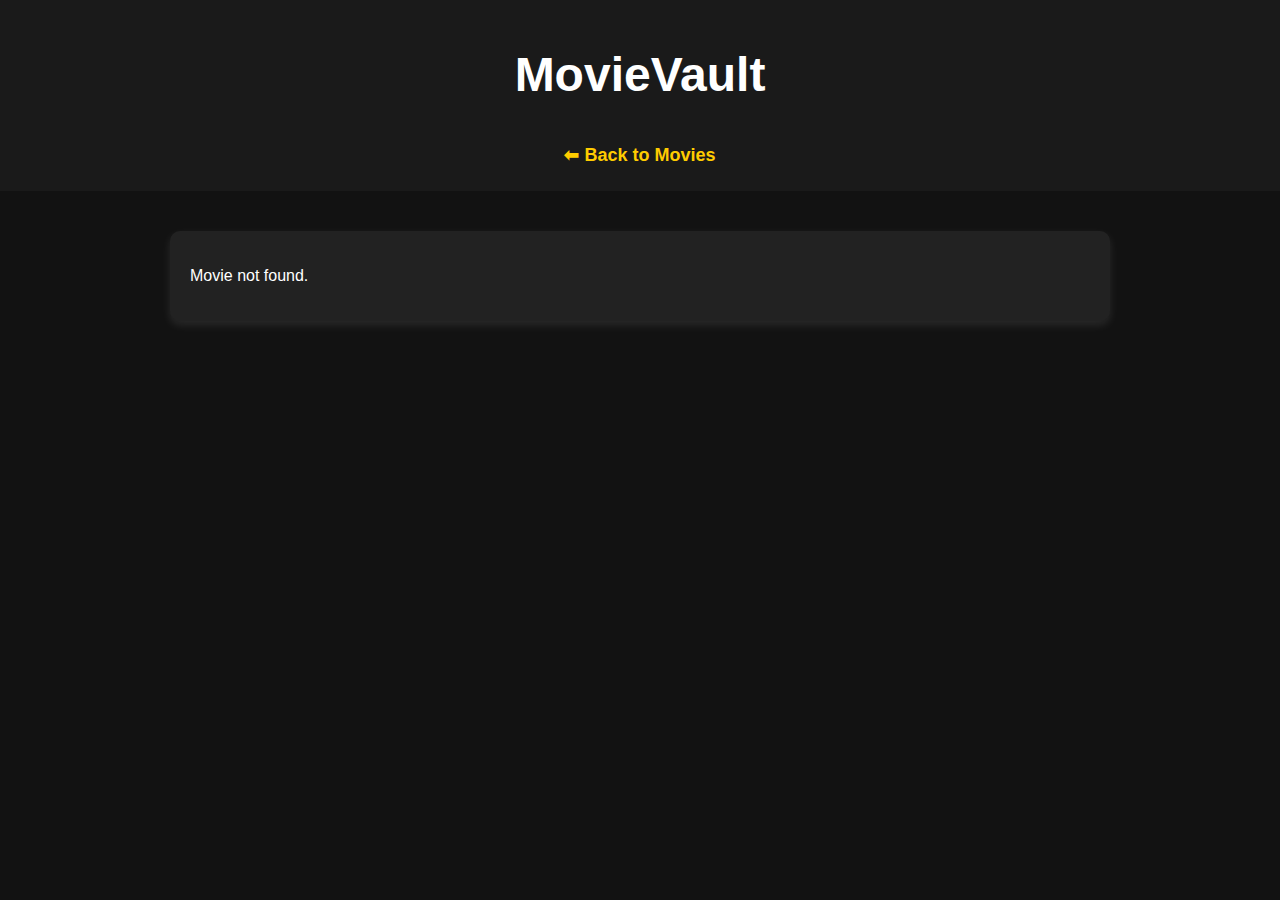
==== details.html @ 9bc7556f "Add files via upload" ====
<!DOCTYPE html>
<html lang="en">
<head>
    <meta charset="UTF-8">
    <meta name="viewport" content="width=device-width, initial-scale=1.0">
    <title>Movie Details</title>
    <link rel="stylesheet" href="styles.css">
</head>
<body>

    <header>
        <h1>MovieVault</h1>
        <a href="index.html" class="back-btn">⬅ Back to Movies</a>
    </header>

    <div id="movie-details">
        <div class="poster-container">
            <img id="movie-poster" src="" alt="Movie Poster">
        </div>
        <div class="info-container">
            <h2 id="movie-title"></h2>
            <p id="movie-rating">⭐</p>
            <p id="movie-genre"><strong>Genre:</strong> </p>
            <p id="movie-year"><strong>Year:</strong> </p>
            <p id="movie-description"></p>
        </div>
    </div>

    <script>
        // Example movie data (replace with database fetch)
        const movies = {
            1: { 
                title: "INCEPTION", 
                poster: "img/1.jpg", 
                rating: "8.8", 
                genre: "Thriller, Adventure ", 
                year: "2010",
                description: "A thief who steals corporate secrets through the use of dream-sharing technology is given the inverse task of planting an idea into the mind of a C.E.O., but his tragic past may doom the project and his team to disaster."
            },
            2: { 
                title: "THE DARK KNIGHT",
                poster: "img/2.jpg",
                rating: "9.0",
                genre: "Action, Crime, Drama",
                year: "2008",
                description: "When a menace known as the Joker wreaks havoc and chaos on the people of Gotham, Batman, James Gordon and Harvey Dent must work together to put an end to the madness."
            },
            3: { 
                title: "INTERSTELLAR",
                poster: "img/3.jpg", 
                rating: "6.8",  
                genre: "Adventure, Sci-Fi",
                year: "2014", 
                description: "When Earth becomes uninhabitable in the future, a farmer and ex-NASA pilot, Joseph Cooper, is tasked to pilot a spacecraft, along with a team of researchers, to find a new planet for humans."
            },
            4: { 
                title: "PANDIPPADA", 
                poster: "img/4.jpg", 
                rating: "6.8", 
                genre: "Mystery, Drama", 
                year: "2005",
                description: "A financially backward man, who tries out different business plans gets involved in the land conflict between two powerful landlords."
            },
            5: { 
                title: "LUCIFER", 
                poster: "img/5.jpg", 
                rating: "7.5", 
                genre: "Action, Political Drama, Thriller", 
                year: "2019",
                description: "A political Godfather dies and a lot of thieves dressed up as politicians took over the rule. Question arises regarding the successor of the God, unfolding few names, along with the God's most beloved angel, Lucifer."
            },
            6: { 
                title: "PONMAN", 
                poster: "img/6.jpg",
                rating: "7.4", 
                genre: "Comedy, Drama", 
                year: "2025",
                description: "Gold dealer Ajesh lends precious sovereigns for a village wedding, but finds himself in danger when the bride's criminal husband schemes to keep the gold and silence him forever."
            },
            7: { 
                title: "TRAIN TO BUSAN", 
                poster: "img/7.jpg", 
                rating: "7.6", 
                genre: "Tragedy, Drama, Action, Thriller", 
                year: "2016",
                description: "While a zombie virus breaks out in South Korea, passengers struggle to survive on the train from Seoul to Busan."
            },
            8: { 
                title: "BREAKING BAD", 
                poster: "img/8.jpg", 
                rating: "9.5", 
                genre: "Drug rime, Drama, Thriller", 
                year: "2008-2013",
                description: "A chemistry teacher diagnosed with inoperable lung cancer turns to manufacturing and selling methamphetamine with a former student to secure his family's future."
            },
            9: { 
                title: "CHERNOBYL", 
                poster: "img/9.jpg",
                rating: "9.3", 
                genre: "Disaster, Docudrama", 
                year: "2019",
                description: "In April 1986, the city of Chernobyl in the Soviet Union suffers one of the worst nuclear disasters in the history of mankind. Consequently, many heroes put their lives on the line in the following days, weeks and months."
            },
            10: { 
                title: "GAME OF THRONES", 
                poster: "img/10.jpg",
                rating: "9.2", 
                genre: "Action, Dark Fantasy ,Tragedy", 
                year: "2011-2019",
                description: "Nine noble families fight for control over the lands of Westeros, while an ancient enemy returns after being dormant for millennia."
            },
            11: { 
                title: "ALL OF US ARE DEAD", 
                poster: "img/11.jpg",
                rating: "7.6", 
                genre: "Zombie Horror, Korean Drama", 
                year: "2022",
                description: "A high school becomes ground zero for a zombie virus outbreak. Trapped students must fight their way out or turn into one of the rabid infected."
            },
            12: { 
                title: "ALICE IN BORDERLAND", 
                poster: "img/12.jpg", 
                rating: "7.7", 
                genre: "Cyber Thriller, Psychological Drama", 
                year: "2020",
                description: "Arisu - a listless, jobless and video-game-obsessed young man - suddenly finds himself in a strange, emptied-out version of Tokyo in which he and his friends must compete in dangerous games in order to survive."
            },
            13: { 
                title: "THE WALKING DEAD", 
                poster: "img/13.jpg", 
                rating: "8.1", 
                genre: "Zombie Horror, Drama, Thriller", 
                year: "2010-2022",
                description: "Sheriff Deputy Rick Grimes wakes up from a coma to learn the world is in ruins and must lead a group of survivors to stay alive."
            },
            14: { 
                title: "FARZI", 
                poster: "img/14.jpg", 
                rating: "8.3", 
                genre: "Crime, Thriller, Drama", 
                year: "2023",
                description: "An artist who gets pulled into the murky high stakes of a con job and a fiery task force officer on the mission to rid the country of his menaces in a fast-paced, edgy one-of-a-kind thriller."
            },
            15: { 
                title: "SOLO LEVELING", 
                poster: "img/15.jpg", 
                rating: "8.7", 
                genre: "Action, Anime, Dark Fantasy", 
                year: "2024",
                description: "Follows the adventures of Sung Jinwoo in a world that is constantly threatened by monsters and evil forces. In his battles Sung transforms himself from the weakest hunter of all mankind to one of the strongest hunters in existence."
            },
            16: { 
                title: "ATTACK ON TITAN", 
                poster: "img/16.jpg", 
                rating: "9.1", 
                genre: "Action, Adult Animation, Monster Horror", 
                year: "2013-2023",
                description: "After his hometown is destroyed, young Eren Jaeger vows to cleanse the earth of the giant humanoid Titans that have brought humanity to the brink of extinction."
            },
            17: { 
                title: "DEMON SLAYER", 
                poster: "img/17.jpg", 
                rating: "8.6", 
                genre: "Anime, Action, Adventure", 
                year: "2019",
                description: "A family is attacked by demons and only two members survive - Tanjiro and his sister Nezuko, who is turning into a demon slowly. Tanjiro sets out to become a demon slayer to avenge his family and cure his sister."
            },
            18: { 
                title: "TOKYO REVENGERS", 
                poster: "img/18.jpg",
                rating: "7.8", 
                genre: "Action, Drama", 
                year: "2021",
                description: "Hanagaki Takemichi lives an unsatisfying life right up until his death. Waking up 12 years in the past, he reckons with the eventual fate of his friends and tries to prevent an unfortunate future."
            },
            19: { 
                title: "ONE PIECE", 
                poster: "img/19.jpg",
                rating: "9.0", 
                genre: "Action, Adventure, Fantasy", 
                year: "1999",
                description: "Monkey D. Luffy sets off on an adventure with his pirate crew in hopes of finding the greatest treasure ever, known as the One Piece."
            },
            20: { 
                title: "NARUTO", 
                poster: "img/20.jpg",
                rating: "8.4", 
                genre: "Action, Martial Arts, Teen Comedy", 
                year: "2002",
                description: "Naruto Uzumaki, a mischievous adolescent ninja, struggles as he searches for recognition and dreams of becoming the Hokage, the village's leader and strongest ninja."
            },
            21: { 
                title: "DEATH NOTE", 
                poster: "img/21.jpg",
                rating: "8.9", 
                genre: "Adult Animation, Cop Drama, Mystery", 
                year: "2006-2007",
                description: "An intelligent high school student goes on a secret crusade to eliminate criminals from the world after discovering a notebook capable of killing anyone whose name is written into it."
            },
            22: { 
                title: "DARK", 
                poster: "img/23.jpg",
                rating: "8.7", 
                genre: "Psychological Thriller, Sci-Fi, Psychological Drama", 
                year: "2017-2020",
                description: "A family saga with a supernatural twist, set in a German town where the disappearance of two young children exposes the relationships among four families."
            },
        };

        // Get movie ID from URL
        const params = new URLSearchParams(window.location.search);
        const movieId = params.get("id");

        if (movies[movieId]) {
            document.getElementById("movie-title").innerText = movies[movieId].title;
            document.getElementById("movie-poster").src = movies[movieId].poster;
            document.getElementById("movie-rating").innerText = `⭐ ${movies[movieId].rating}`;
            document.getElementById("movie-genre").innerHTML += movies[movieId].genre;
            document.getElementById("movie-year").innerHTML += movies[movieId].year;
            document.getElementById("movie-description").innerText = movies[movieId].description;
        } else {
            document.getElementById("movie-details").innerHTML = "<p>Movie not found.</p>";
        }
    </script>

</body>
</html>
---- styles.css ----
body {
    background-color: #121212;
    color: white;
    font-family: Arial, sans-serif;
    margin: 0;
    padding: 0;
}


header {
    background-color: #1a1a1a;
    padding: 15px;
    text-align: center;
    font-size: 24px;
    font-weight: bold;
}


#movie-details {
    display: flex;
    max-width: 900px;
    margin: 40px auto;
    background-color: #222;
    border-radius: 10px;
    padding: 20px;
    box-shadow: 0 4px 10px rgba(255, 255, 255, 0.1);
}

.poster-container img {
    width: 300px;
    height: 450px;
    border-radius: 10px;
}

.info-container {
    margin-left: 20px;
    flex-grow: 1;
}

.info-container h2 {
    font-size: 28px;
    margin-bottom: 10px;
}

.info-container p {
    font-size: 18px;
    margin: 5px 0;
}

#movie-rating {
    color: #ffcc00;
    font-size: 22px;
    font-weight: bold;
}

.back-btn {
    display: inline-block;
    margin: 10px;
    color: #ffcc00;
    text-decoration: none;
    font-size: 18px;
}

.back-btn:hover {
    text-decoration: underline;
}
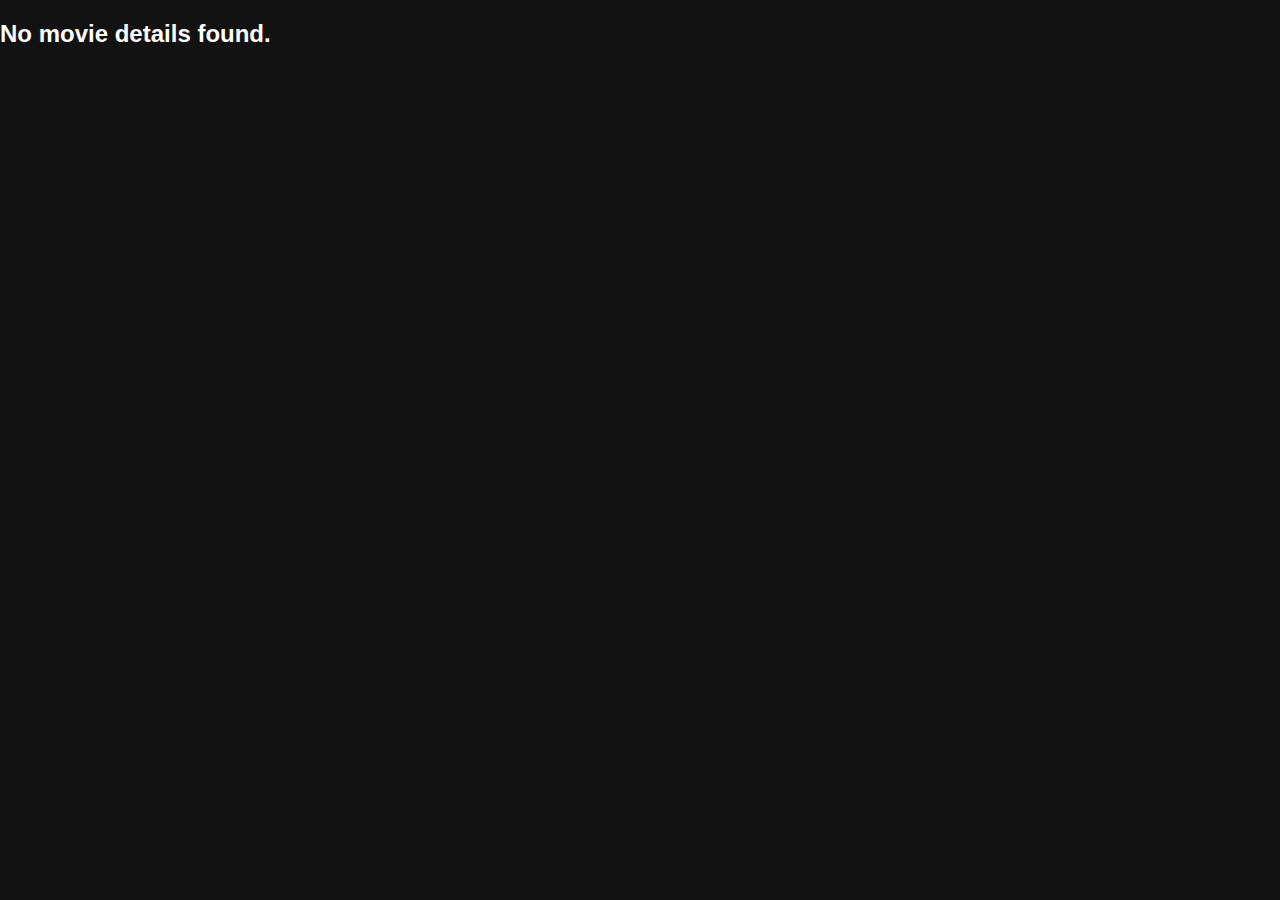
==== commit 6a458ded: "Update details.html" ====
--- a/details.html
+++ b/details.html
@@ -8,219 +8,44 @@
 </head>
 <body>
 
-    <header>
-        <h1>MovieVault</h1>
-        <a href="index.html" class="back-btn">⬅ Back to Movies</a>
-    </header>
-
-    <div id="movie-details">
-        <div class="poster-container">
-            <img id="movie-poster" src="" alt="Movie Poster">
-        </div>
-        <div class="info-container">
-            <h2 id="movie-title"></h2>
-            <p id="movie-rating">⭐</p>
-            <p id="movie-genre"><strong>Genre:</strong> </p>
-            <p id="movie-year"><strong>Year:</strong> </p>
-            <p id="movie-description"></p>
-        </div>
+    <div class="movie-details">
+        <img id="details-movie-img" src="" alt="Movie Poster">
+        <h1 id="details-movie-title"></h1>
+        <p id="details-movie-year"></p>
+        <p id="details-movie-rating"></p>
+        <p id="details-movie-desc"></p>
+        <a href="index.html" class="back-button">Back to Home</a>
     </div>
 
     <script>
-        // Example movie data (replace with database fetch)
-        const movies = {
-            1: { 
-                title: "INCEPTION", 
-                poster: "img/1.jpg", 
-                rating: "8.8", 
-                genre: "Thriller, Adventure ", 
-                year: "2010",
-                description: "A thief who steals corporate secrets through the use of dream-sharing technology is given the inverse task of planting an idea into the mind of a C.E.O., but his tragic past may doom the project and his team to disaster."
-            },
-            2: { 
-                title: "THE DARK KNIGHT",
-                poster: "img/2.jpg",
-                rating: "9.0",
-                genre: "Action, Crime, Drama",
-                year: "2008",
-                description: "When a menace known as the Joker wreaks havoc and chaos on the people of Gotham, Batman, James Gordon and Harvey Dent must work together to put an end to the madness."
-            },
-            3: { 
-                title: "INTERSTELLAR",
-                poster: "img/3.jpg", 
-                rating: "6.8",  
-                genre: "Adventure, Sci-Fi",
-                year: "2014", 
-                description: "When Earth becomes uninhabitable in the future, a farmer and ex-NASA pilot, Joseph Cooper, is tasked to pilot a spacecraft, along with a team of researchers, to find a new planet for humans."
-            },
-            4: { 
-                title: "PANDIPPADA", 
-                poster: "img/4.jpg", 
-                rating: "6.8", 
-                genre: "Mystery, Drama", 
-                year: "2005",
-                description: "A financially backward man, who tries out different business plans gets involved in the land conflict between two powerful landlords."
-            },
-            5: { 
-                title: "LUCIFER", 
-                poster: "img/5.jpg", 
-                rating: "7.5", 
-                genre: "Action, Political Drama, Thriller", 
-                year: "2019",
-                description: "A political Godfather dies and a lot of thieves dressed up as politicians took over the rule. Question arises regarding the successor of the God, unfolding few names, along with the God's most beloved angel, Lucifer."
-            },
-            6: { 
-                title: "PONMAN", 
-                poster: "img/6.jpg",
-                rating: "7.4", 
-                genre: "Comedy, Drama", 
-                year: "2025",
-                description: "Gold dealer Ajesh lends precious sovereigns for a village wedding, but finds himself in danger when the bride's criminal husband schemes to keep the gold and silence him forever."
-            },
-            7: { 
-                title: "TRAIN TO BUSAN", 
-                poster: "img/7.jpg", 
-                rating: "7.6", 
-                genre: "Tragedy, Drama, Action, Thriller", 
-                year: "2016",
-                description: "While a zombie virus breaks out in South Korea, passengers struggle to survive on the train from Seoul to Busan."
-            },
-            8: { 
-                title: "BREAKING BAD", 
-                poster: "img/8.jpg", 
-                rating: "9.5", 
-                genre: "Drug rime, Drama, Thriller", 
-                year: "2008-2013",
-                description: "A chemistry teacher diagnosed with inoperable lung cancer turns to manufacturing and selling methamphetamine with a former student to secure his family's future."
-            },
-            9: { 
-                title: "CHERNOBYL", 
-                poster: "img/9.jpg",
-                rating: "9.3", 
-                genre: "Disaster, Docudrama", 
-                year: "2019",
-                description: "In April 1986, the city of Chernobyl in the Soviet Union suffers one of the worst nuclear disasters in the history of mankind. Consequently, many heroes put their lives on the line in the following days, weeks and months."
-            },
-            10: { 
-                title: "GAME OF THRONES", 
-                poster: "img/10.jpg",
-                rating: "9.2", 
-                genre: "Action, Dark Fantasy ,Tragedy", 
-                year: "2011-2019",
-                description: "Nine noble families fight for control over the lands of Westeros, while an ancient enemy returns after being dormant for millennia."
-            },
-            11: { 
-                title: "ALL OF US ARE DEAD", 
-                poster: "img/11.jpg",
-                rating: "7.6", 
-                genre: "Zombie Horror, Korean Drama", 
-                year: "2022",
-                description: "A high school becomes ground zero for a zombie virus outbreak. Trapped students must fight their way out or turn into one of the rabid infected."
-            },
-            12: { 
-                title: "ALICE IN BORDERLAND", 
-                poster: "img/12.jpg", 
-                rating: "7.7", 
-                genre: "Cyber Thriller, Psychological Drama", 
-                year: "2020",
-                description: "Arisu - a listless, jobless and video-game-obsessed young man - suddenly finds himself in a strange, emptied-out version of Tokyo in which he and his friends must compete in dangerous games in order to survive."
-            },
-            13: { 
-                title: "THE WALKING DEAD", 
-                poster: "img/13.jpg", 
-                rating: "8.1", 
-                genre: "Zombie Horror, Drama, Thriller", 
-                year: "2010-2022",
-                description: "Sheriff Deputy Rick Grimes wakes up from a coma to learn the world is in ruins and must lead a group of survivors to stay alive."
-            },
-            14: { 
-                title: "FARZI", 
-                poster: "img/14.jpg", 
-                rating: "8.3", 
-                genre: "Crime, Thriller, Drama", 
-                year: "2023",
-                description: "An artist who gets pulled into the murky high stakes of a con job and a fiery task force officer on the mission to rid the country of his menaces in a fast-paced, edgy one-of-a-kind thriller."
-            },
-            15: { 
-                title: "SOLO LEVELING", 
-                poster: "img/15.jpg", 
-                rating: "8.7", 
-                genre: "Action, Anime, Dark Fantasy", 
-                year: "2024",
-                description: "Follows the adventures of Sung Jinwoo in a world that is constantly threatened by monsters and evil forces. In his battles Sung transforms himself from the weakest hunter of all mankind to one of the strongest hunters in existence."
-            },
-            16: { 
-                title: "ATTACK ON TITAN", 
-                poster: "img/16.jpg", 
-                rating: "9.1", 
-                genre: "Action, Adult Animation, Monster Horror", 
-                year: "2013-2023",
-                description: "After his hometown is destroyed, young Eren Jaeger vows to cleanse the earth of the giant humanoid Titans that have brought humanity to the brink of extinction."
-            },
-            17: { 
-                title: "DEMON SLAYER", 
-                poster: "img/17.jpg", 
-                rating: "8.6", 
-                genre: "Anime, Action, Adventure", 
-                year: "2019",
-                description: "A family is attacked by demons and only two members survive - Tanjiro and his sister Nezuko, who is turning into a demon slowly. Tanjiro sets out to become a demon slayer to avenge his family and cure his sister."
-            },
-            18: { 
-                title: "TOKYO REVENGERS", 
-                poster: "img/18.jpg",
-                rating: "7.8", 
-                genre: "Action, Drama", 
-                year: "2021",
-                description: "Hanagaki Takemichi lives an unsatisfying life right up until his death. Waking up 12 years in the past, he reckons with the eventual fate of his friends and tries to prevent an unfortunate future."
-            },
-            19: { 
-                title: "ONE PIECE", 
-                poster: "img/19.jpg",
-                rating: "9.0", 
-                genre: "Action, Adventure, Fantasy", 
-                year: "1999",
-                description: "Monkey D. Luffy sets off on an adventure with his pirate crew in hopes of finding the greatest treasure ever, known as the One Piece."
-            },
-            20: { 
-                title: "NARUTO", 
-                poster: "img/20.jpg",
-                rating: "8.4", 
-                genre: "Action, Martial Arts, Teen Comedy", 
-                year: "2002",
-                description: "Naruto Uzumaki, a mischievous adolescent ninja, struggles as he searches for recognition and dreams of becoming the Hokage, the village's leader and strongest ninja."
-            },
-            21: { 
-                title: "DEATH NOTE", 
-                poster: "img/21.jpg",
-                rating: "8.9", 
-                genre: "Adult Animation, Cop Drama, Mystery", 
-                year: "2006-2007",
-                description: "An intelligent high school student goes on a secret crusade to eliminate criminals from the world after discovering a notebook capable of killing anyone whose name is written into it."
-            },
-            22: { 
-                title: "DARK", 
-                poster: "img/23.jpg",
-                rating: "8.7", 
-                genre: "Psychological Thriller, Sci-Fi, Psychological Drama", 
-                year: "2017-2020",
-                description: "A family saga with a supernatural twist, set in a German town where the disappearance of two young children exposes the relationships among four families."
-            },
-        };
+        document.addEventListener("DOMContentLoaded", () => {
+            const presetMovies = {
+                1: { name: "Inception", poster: "inception.jpg", year: "2010", rating: "8.8", description: "A skilled thief is given a chance at redemption if he can successfully plant an idea into someone's subconscious." },
+                2: { name: "The Matrix", poster: "matrix.jpg", year: "1999", rating: "8.7", description: "A hacker learns about the true nature of reality and his role in the war against its controllers." }
+            };
 
-        // Get movie ID from URL
-        const params = new URLSearchParams(window.location.search);
-        const movieId = params.get("id");
+            // Get the movie number from URL
+            const urlParams = new URLSearchParams(window.location.search);
+            const movieNumber = urlParams.get("movie");
 
-        if (movies[movieId]) {
-            document.getElementById("movie-title").innerText = movies[movieId].title;
-            document.getElementById("movie-poster").src = movies[movieId].poster;
-            document.getElementById("movie-rating").innerText = `⭐ ${movies[movieId].rating}`;
-            document.getElementById("movie-genre").innerHTML += movies[movieId].genre;
-            document.getElementById("movie-year").innerHTML += movies[movieId].year;
-            document.getElementById("movie-description").innerText = movies[movieId].description;
-        } else {
-            document.getElementById("movie-details").innerHTML = "<p>Movie not found.</p>";
-        }
+            let movieDetails;
+
+            if (movieNumber && presetMovies[movieNumber]) {
+                movieDetails = presetMovies[movieNumber]; // Use preset movie data
+            } else {
+                movieDetails = JSON.parse(localStorage.getItem('selectedMovie')); // Use local storage for random/search movies
+            }
+
+            if (movieDetails) {
+                document.getElementById('details-movie-img').src = `img/${movieDetails.poster}`;
+                document.getElementById('details-movie-title').textContent = movieDetails.name;
+                document.getElementById('details-movie-year').textContent = `Year: ${movieDetails.year || 'N/A'}`;
+                document.getElementById('details-movie-rating').textContent = `Rating: ${movieDetails.rating}`;
+                document.getElementById('details-movie-desc').textContent = movieDetails.description;
+            } else {
+                document.body.innerHTML = "<h2 class='error-message'>No movie details found.</h2>";
+            }
+        });
     </script>
 
 </body>
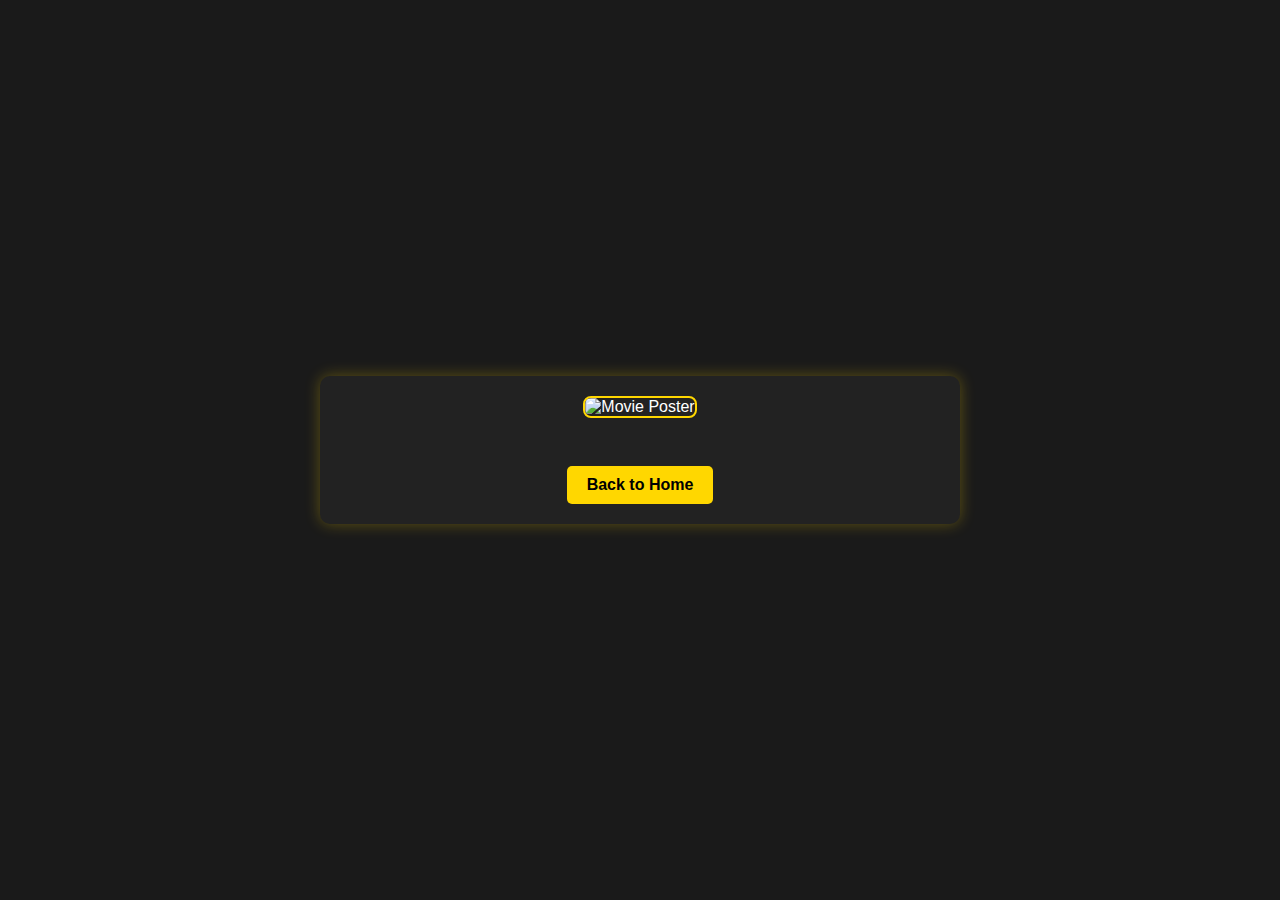
==== commit 8c8bd128: "Update details.html" ====
--- a/details.html
+++ b/details.html
@@ -20,8 +20,129 @@
     <script>
         document.addEventListener("DOMContentLoaded", () => {
             const presetMovies = {
-                1: { name: "Inception", poster: "inception.jpg", year: "2010", rating: "8.8", description: "A skilled thief is given a chance at redemption if he can successfully plant an idea into someone's subconscious." },
-                2: { name: "The Matrix", poster: "matrix.jpg", year: "1999", rating: "8.7", description: "A hacker learns about the true nature of reality and his role in the war against its controllers." }
+                8: { 
+                title: "BREAKING BAD", 
+                poster: "img/8.jpg", 
+                rating: "9.5", 
+                genre: "Drug rime, Drama, Thriller", 
+                year: "2008-2013",
+                description: "A chemistry teacher diagnosed with inoperable lung cancer turns to manufacturing and selling methamphetamine with a former student to secure his family's future."
+            },
+            9: { 
+                title: "CHERNOBYL", 
+                poster: "img/9.jpg",
+                rating: "9.3", 
+                genre: "Disaster, Docudrama", 
+                year: "2019",
+                description: "In April 1986, the city of Chernobyl in the Soviet Union suffers one of the worst nuclear disasters in the history of mankind. Consequently, many heroes put their lives on the line in the following days, weeks and months."
+            },
+            10: { 
+                title: "GAME OF THRONES", 
+                poster: "img/10.jpg",
+                rating: "9.2", 
+                genre: "Action, Dark Fantasy ,Tragedy", 
+                year: "2011-2019",
+                description: "Nine noble families fight for control over the lands of Westeros, while an ancient enemy returns after being dormant for millennia."
+            },
+            11: { 
+                title: "ALL OF US ARE DEAD", 
+                poster: "img/11.jpg",
+                rating: "7.6", 
+                genre: "Zombie Horror, Korean Drama", 
+                year: "2022",
+                description: "A high school becomes ground zero for a zombie virus outbreak. Trapped students must fight their way out or turn into one of the rabid infected."
+            },
+            12: { 
+                title: "ALICE IN BORDERLAND", 
+                poster: "img/12.jpg", 
+                rating: "7.7", 
+                genre: "Cyber Thriller, Psychological Drama", 
+                year: "2020",
+                description: "Arisu - a listless, jobless and video-game-obsessed young man - suddenly finds himself in a strange, emptied-out version of Tokyo in which he and his friends must compete in dangerous games in order to survive."
+            },
+            13: { 
+                title: "THE WALKING DEAD", 
+                poster: "img/13.jpg", 
+                rating: "8.1", 
+                genre: "Zombie Horror, Drama, Thriller", 
+                year: "2010-2022",
+                description: "Sheriff Deputy Rick Grimes wakes up from a coma to learn the world is in ruins and must lead a group of survivors to stay alive."
+            },
+            14: { 
+                title: "FARZI", 
+                poster: "img/14.jpg", 
+                rating: "8.3", 
+                genre: "Crime, Thriller, Drama", 
+                year: "2023",
+                description: "An artist who gets pulled into the murky high stakes of a con job and a fiery task force officer on the mission to rid the country of his menaces in a fast-paced, edgy one-of-a-kind thriller."
+            },
+            15: { 
+                title: "SOLO LEVELING", 
+                poster: "img/15.jpg", 
+                rating: "8.7", 
+                genre: "Action, Anime, Dark Fantasy", 
+                year: "2024",
+                description: "Follows the adventures of Sung Jinwoo in a world that is constantly threatened by monsters and evil forces. In his battles Sung transforms himself from the weakest hunter of all mankind to one of the strongest hunters in existence."
+            },
+            16: { 
+                title: "ATTACK ON TITAN", 
+                poster: "img/16.jpg", 
+                rating: "9.1", 
+                genre: "Action, Adult Animation, Monster Horror", 
+                year: "2013-2023",
+                description: "After his hometown is destroyed, young Eren Jaeger vows to cleanse the earth of the giant humanoid Titans that have brought humanity to the brink of extinction."
+            },
+            17: { 
+                title: "DEMON SLAYER", 
+                poster: "img/17.jpg", 
+                rating: "8.6", 
+                genre: "Anime, Action, Adventure", 
+                year: "2019",
+                description: "A family is attacked by demons and only two members survive - Tanjiro and his sister Nezuko, who is turning into a demon slowly. Tanjiro sets out to become a demon slayer to avenge his family and cure his sister."
+            },
+            18: { 
+                title: "TOKYO REVENGERS", 
+                poster: "img/18.jpg",
+                rating: "7.8", 
+                genre: "Action, Drama", 
+                year: "2021",
+                description: "Hanagaki Takemichi lives an unsatisfying life right up until his death. Waking up 12 years in the past, he reckons with the eventual fate of his friends and tries to prevent an unfortunate future."
+            },
+            19: { 
+                title: "ONE PIECE", 
+                poster: "img/19.jpg",
+                rating: "9.0", 
+                genre: "Action, Adventure, Fantasy", 
+                year: "1999",
+                description: "Monkey D. Luffy sets off on an adventure with his pirate crew in hopes of finding the greatest treasure ever, known as the One Piece."
+            },
+            20: { 
+                title: "NARUTO", 
+                poster: "img/20.jpg",
+                rating: "8.4", 
+                genre: "Action, Martial Arts, Teen Comedy", 
+                year: "2002",
+                description: "Naruto Uzumaki, a mischievous adolescent ninja, struggles as he searches for recognition and dreams of becoming the Hokage, the village's leader and strongest ninja."
+            },
+            21: { 
+                title: "DEATH NOTE", 
+                poster: "img/21.jpg",
+                rating: "8.9", 
+                genre: "Adult Animation, Cop Drama, Mystery", 
+                year: "2006-2007",
+                description: "An intelligent high school student goes on a secret crusade to eliminate criminals from the world after discovering a notebook capable of killing anyone whose name is written into it."
+            },
+            22: { 
+                title: "DARK", 
+                poster: "img/23.jpg",
+                rating: "8.7", 
+                genre: "Psychological Thriller, Sci-Fi, Psychological Drama", 
+                year: "2017-2020",
+                description: "A family saga with a supernatural twist, set in a German town where the disappearance of two young children exposes the relationships among four families."
+            },
+        };
+
+            
             };
 
             // Get the movie number from URL
--- a/styles.css
+++ b/styles.css
@@ -1,67 +1,83 @@
-
+/* General Page Styling */
 body {
-    background-color: #121212;
-    color: white;
     font-family: Arial, sans-serif;
+    background-color: #1a1a1a;
+    color: #ffffff;
     margin: 0;
     padding: 0;
+    display: flex;
+    justify-content: center;
+    align-items: center;
+    height: 100vh;
 }
 
-
-header {
-    background-color: #1a1a1a;
-    padding: 15px;
+/* Movie Details Container */
+.movie-details {
+    background-color: #222;
+    width: 90%;
+    max-width: 600px;
+    padding: 20px;
+    border-radius: 10px;
+    box-shadow: 0px 0px 15px rgba(255, 215, 0, 0.3);
     text-align: center;
-    font-size: 24px;
-    font-weight: bold;
 }
 
-
-#movie-details {
-    display: flex;
-    max-width: 900px;
-    margin: 40px auto;
-    background-color: #222;
-    border-radius: 10px;
-    padding: 20px;
-    box-shadow: 0 4px 10px rgba(255, 255, 255, 0.1);
+/* Movie Poster */
+#details-movie-img {
+    width: 100%;
+    max-height: 400px;
+    object-fit: cover;
+    border-radius: 8px;
+    border: 2px solid #ffd700;
+    margin-bottom: 15px;
 }
 
-.poster-container img {
-    width: 300px;
-    height: 450px;
-    border-radius: 10px;
-}
-
-.info-container {
-    margin-left: 20px;
-    flex-grow: 1;
-}
-
-.info-container h2 {
-    font-size: 28px;
+/* Movie Title */
+#details-movie-title {
+    font-size: 26px;
+    font-weight: bold;
+    color: #ffd700;
     margin-bottom: 10px;
 }
 
-.info-container p {
-    font-size: 18px;
+/* Movie Info (Year, Rating, Description) */
+#details-movie-year,
+#details-movie-rating {
+    font-size: 16px;
+    font-weight: bold;
+    color: #bbb;
     margin: 5px 0;
 }
 
-#movie-rating {
-    color: #ffcc00;
-    font-size: 22px;
-    font-weight: bold;
+#details-movie-desc {
+    font-size: 14px;
+    line-height: 1.5;
+    color: #ddd;
+    margin-top: 10px;
 }
 
-.back-btn {
+/* Back Button */
+.back-button {
     display: inline-block;
-    margin: 10px;
-    color: #ffcc00;
+    margin-top: 15px;
+    padding: 10px 20px;
+    background-color: #ffd700;
+    color: #000;
     text-decoration: none;
-    font-size: 18px;
+    font-weight: bold;
+    border-radius: 5px;
+    transition: 0.3s ease-in-out;
 }
 
-.back-btn:hover {
-    text-decoration: underline;
+.back-button:hover {
+    background-color: #e6c200;
+    transform: scale(1.05);
 }
+
+/* Error Message */
+.error-message {
+    color: red;
+    font-size: 18px;
+    text-align: center;
+    margin-top: 20px;
+}
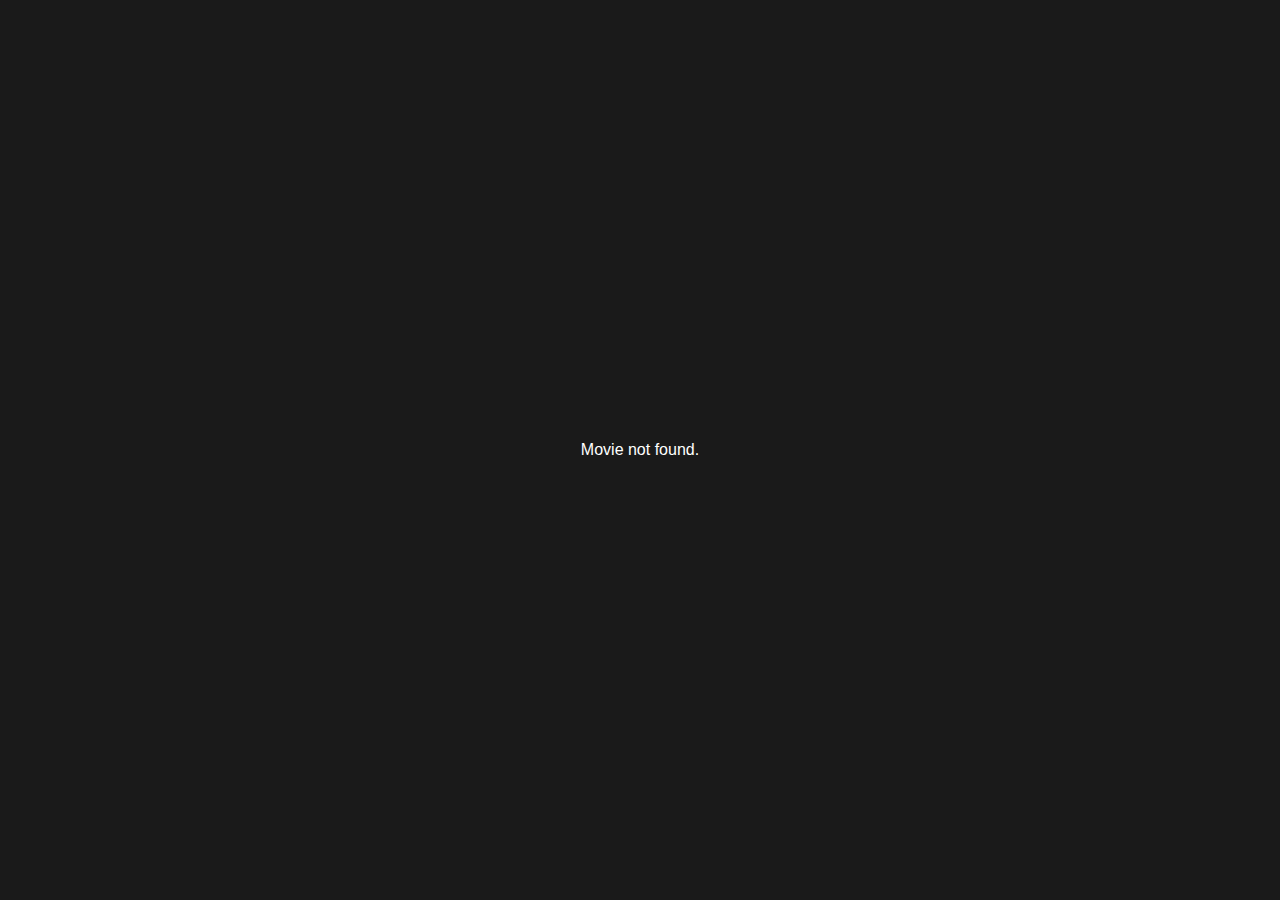
==== commit cff2af8f: "Update details.html" ====
--- a/details.html
+++ b/details.html
@@ -8,165 +8,31 @@
 </head>
 <body>
 
-    <div class="movie-details">
-        <img id="details-movie-img" src="" alt="Movie Poster">
-        <h1 id="details-movie-title"></h1>
-        <p id="details-movie-year"></p>
-        <p id="details-movie-rating"></p>
-        <p id="details-movie-desc"></p>
-        <a href="index.html" class="back-button">Back to Home</a>
-    </div>
+    <div id="movie-details"></div>
+    <script>
+    document.addEventListener("DOMContentLoaded", function () {
+  const selectedMovieName = localStorage.getItem("selectedMovie");
 
-    <script>
-        document.addEventListener("DOMContentLoaded", () => {
-            const presetMovies = {
-                8: { 
-                title: "BREAKING BAD", 
-                poster: "img/8.jpg", 
-                rating: "9.5", 
-                genre: "Drug rime, Drama, Thriller", 
-                year: "2008-2013",
-                description: "A chemistry teacher diagnosed with inoperable lung cancer turns to manufacturing and selling methamphetamine with a former student to secure his family's future."
-            },
-            9: { 
-                title: "CHERNOBYL", 
-                poster: "img/9.jpg",
-                rating: "9.3", 
-                genre: "Disaster, Docudrama", 
-                year: "2019",
-                description: "In April 1986, the city of Chernobyl in the Soviet Union suffers one of the worst nuclear disasters in the history of mankind. Consequently, many heroes put their lives on the line in the following days, weeks and months."
-            },
-            10: { 
-                title: "GAME OF THRONES", 
-                poster: "img/10.jpg",
-                rating: "9.2", 
-                genre: "Action, Dark Fantasy ,Tragedy", 
-                year: "2011-2019",
-                description: "Nine noble families fight for control over the lands of Westeros, while an ancient enemy returns after being dormant for millennia."
-            },
-            11: { 
-                title: "ALL OF US ARE DEAD", 
-                poster: "img/11.jpg",
-                rating: "7.6", 
-                genre: "Zombie Horror, Korean Drama", 
-                year: "2022",
-                description: "A high school becomes ground zero for a zombie virus outbreak. Trapped students must fight their way out or turn into one of the rabid infected."
-            },
-            12: { 
-                title: "ALICE IN BORDERLAND", 
-                poster: "img/12.jpg", 
-                rating: "7.7", 
-                genre: "Cyber Thriller, Psychological Drama", 
-                year: "2020",
-                description: "Arisu - a listless, jobless and video-game-obsessed young man - suddenly finds himself in a strange, emptied-out version of Tokyo in which he and his friends must compete in dangerous games in order to survive."
-            },
-            13: { 
-                title: "THE WALKING DEAD", 
-                poster: "img/13.jpg", 
-                rating: "8.1", 
-                genre: "Zombie Horror, Drama, Thriller", 
-                year: "2010-2022",
-                description: "Sheriff Deputy Rick Grimes wakes up from a coma to learn the world is in ruins and must lead a group of survivors to stay alive."
-            },
-            14: { 
-                title: "FARZI", 
-                poster: "img/14.jpg", 
-                rating: "8.3", 
-                genre: "Crime, Thriller, Drama", 
-                year: "2023",
-                description: "An artist who gets pulled into the murky high stakes of a con job and a fiery task force officer on the mission to rid the country of his menaces in a fast-paced, edgy one-of-a-kind thriller."
-            },
-            15: { 
-                title: "SOLO LEVELING", 
-                poster: "img/15.jpg", 
-                rating: "8.7", 
-                genre: "Action, Anime, Dark Fantasy", 
-                year: "2024",
-                description: "Follows the adventures of Sung Jinwoo in a world that is constantly threatened by monsters and evil forces. In his battles Sung transforms himself from the weakest hunter of all mankind to one of the strongest hunters in existence."
-            },
-            16: { 
-                title: "ATTACK ON TITAN", 
-                poster: "img/16.jpg", 
-                rating: "9.1", 
-                genre: "Action, Adult Animation, Monster Horror", 
-                year: "2013-2023",
-                description: "After his hometown is destroyed, young Eren Jaeger vows to cleanse the earth of the giant humanoid Titans that have brought humanity to the brink of extinction."
-            },
-            17: { 
-                title: "DEMON SLAYER", 
-                poster: "img/17.jpg", 
-                rating: "8.6", 
-                genre: "Anime, Action, Adventure", 
-                year: "2019",
-                description: "A family is attacked by demons and only two members survive - Tanjiro and his sister Nezuko, who is turning into a demon slowly. Tanjiro sets out to become a demon slayer to avenge his family and cure his sister."
-            },
-            18: { 
-                title: "TOKYO REVENGERS", 
-                poster: "img/18.jpg",
-                rating: "7.8", 
-                genre: "Action, Drama", 
-                year: "2021",
-                description: "Hanagaki Takemichi lives an unsatisfying life right up until his death. Waking up 12 years in the past, he reckons with the eventual fate of his friends and tries to prevent an unfortunate future."
-            },
-            19: { 
-                title: "ONE PIECE", 
-                poster: "img/19.jpg",
-                rating: "9.0", 
-                genre: "Action, Adventure, Fantasy", 
-                year: "1999",
-                description: "Monkey D. Luffy sets off on an adventure with his pirate crew in hopes of finding the greatest treasure ever, known as the One Piece."
-            },
-            20: { 
-                title: "NARUTO", 
-                poster: "img/20.jpg",
-                rating: "8.4", 
-                genre: "Action, Martial Arts, Teen Comedy", 
-                year: "2002",
-                description: "Naruto Uzumaki, a mischievous adolescent ninja, struggles as he searches for recognition and dreams of becoming the Hokage, the village's leader and strongest ninja."
-            },
-            21: { 
-                title: "DEATH NOTE", 
-                poster: "img/21.jpg",
-                rating: "8.9", 
-                genre: "Adult Animation, Cop Drama, Mystery", 
-                year: "2006-2007",
-                description: "An intelligent high school student goes on a secret crusade to eliminate criminals from the world after discovering a notebook capable of killing anyone whose name is written into it."
-            },
-            22: { 
-                title: "DARK", 
-                poster: "img/23.jpg",
-                rating: "8.7", 
-                genre: "Psychological Thriller, Sci-Fi, Psychological Drama", 
-                year: "2017-2020",
-                description: "A family saga with a supernatural twist, set in a German town where the disappearance of two young children exposes the relationships among four families."
-            },
-        };
+  fetch("movies.json")
+    .then(response => response.json())
+    .then(data => {
+      const movie = data.find(m => m.name === selectedMovieName);
 
-            
-            };
-
-            // Get the movie number from URL
-            const urlParams = new URLSearchParams(window.location.search);
-            const movieNumber = urlParams.get("movie");
-
-            let movieDetails;
-
-            if (movieNumber && presetMovies[movieNumber]) {
-                movieDetails = presetMovies[movieNumber]; // Use preset movie data
-            } else {
-                movieDetails = JSON.parse(localStorage.getItem('selectedMovie')); // Use local storage for random/search movies
-            }
-
-            if (movieDetails) {
-                document.getElementById('details-movie-img').src = `img/${movieDetails.poster}`;
-                document.getElementById('details-movie-title').textContent = movieDetails.name;
-                document.getElementById('details-movie-year').textContent = `Year: ${movieDetails.year || 'N/A'}`;
-                document.getElementById('details-movie-rating').textContent = `Rating: ${movieDetails.rating}`;
-                document.getElementById('details-movie-desc').textContent = movieDetails.description;
-            } else {
-                document.body.innerHTML = "<h2 class='error-message'>No movie details found.</h2>";
-            }
-        });
+      if (movie) {
+        document.getElementById("movie-details").innerHTML = `
+          <h1>${movie.name}</h1>
+          <img src="${movie.poster}" alt="${movie.name}">
+          <p><strong>Rating:</strong> ${movie.rating}</p>
+          <p><strong>Genres:</strong> ${movie.genre1}${movie.genre2 ? ", " + movie.genre2 : ""}</p>
+          <p><strong>Year:</strong> ${movie.year}</p>
+          <p>${movie.description}</p>
+        `;
+      } else {
+        document.getElementById("movie-details").innerHTML = "<p>Movie not found.</p>";
+      }
+    });
+});
+    
     </script>
 
 </body>
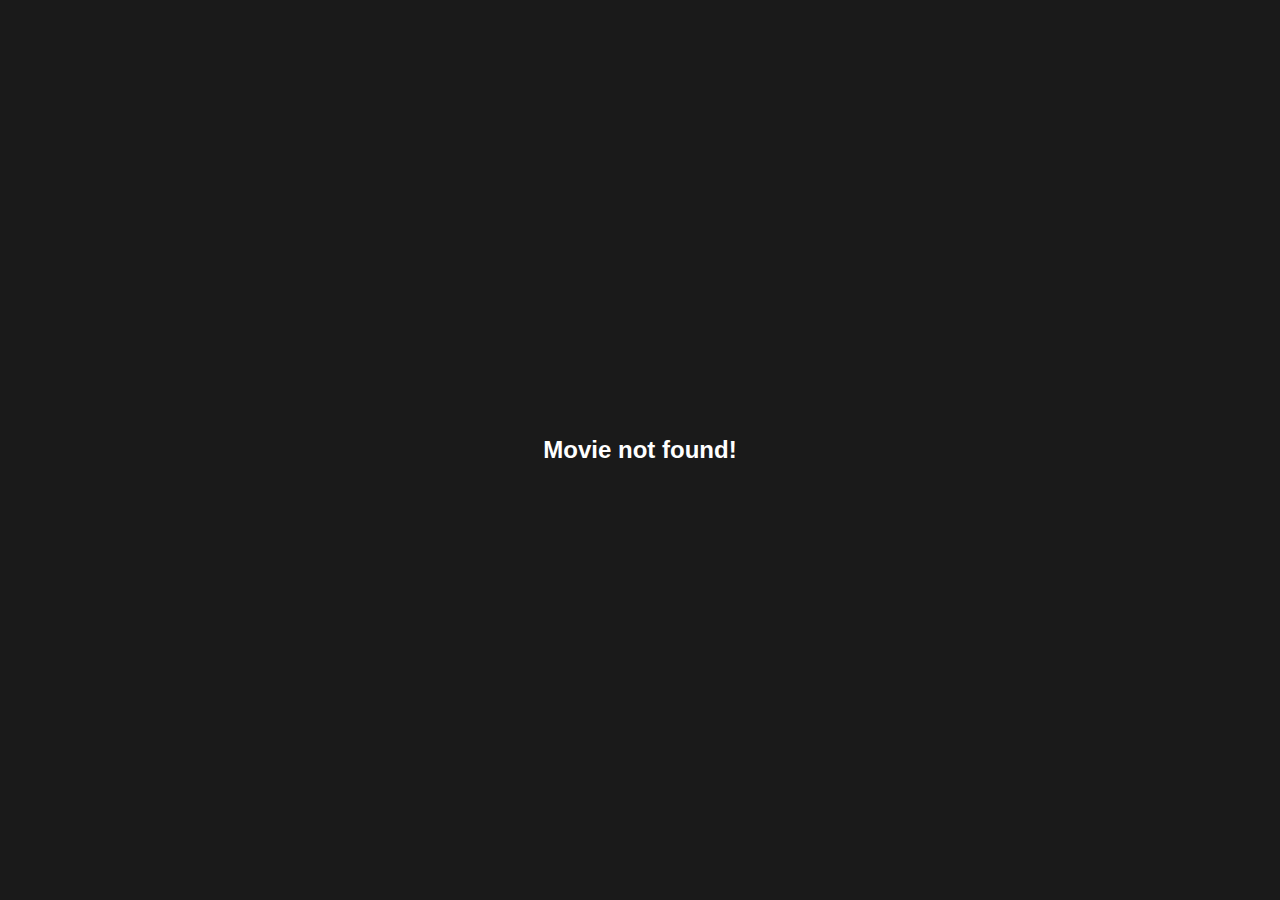
==== commit d6f1a046: "Update details.html" ====
--- a/details.html
+++ b/details.html
@@ -7,33 +7,102 @@
     <link rel="stylesheet" href="styles.css">
 </head>
 <body>
+    <div class="movie-container">
+        <div class="movie-header">
+            <h1 id="movie-title"></h1>
+            <p><strong>Rating:</strong> <span id="movie-rating"></span> ⭐</p>
+            <p><strong>Genres:</strong> <span id="movie-genres"></span></p>
+            <p><strong>Year:</strong> <span id="movie-year"></span></p>
+        </div>
+        <div class="movie-content">
+            <img id="movie-poster" src="" alt="Movie Poster">
+            <p id="movie-description"></p>
+        </div>
+    </div>
 
-    <div id="movie-details"></div>
+    <div class="comments-section">
+        <h2>Comments</h2>
+        <textarea id="comment-input" placeholder="Write a comment..."></textarea>
+        <button onclick="postComment()">Post</button>
+        <div id="comments-list"></div>
+    </div>
+
     <script>
-    document.addEventListener("DOMContentLoaded", function () {
-  const selectedMovieName = localStorage.getItem("selectedMovie");
+        const urlParams = new URLSearchParams(window.location.search);
+        const movieName = urlParams.get('movie');
 
-  fetch("movies.json")
-    .then(response => response.json())
-    .then(data => {
-      const movie = data.find(m => m.name === selectedMovieName);
+        fetch('movies.json')
+          .then(response => response.json())
+          .then(movies => {
+              let movie = movies.find(m => m.name === movieName);
+              if (movie) {
+                  document.getElementById('movie-title').textContent = movie.name;
+                  document.getElementById('movie-poster').src = movie.poster;
+                  document.getElementById('movie-poster').alt = movie.name;
+                  document.getElementById('movie-description').textContent = movie.description;
+                  document.getElementById('movie-genres').textContent = `${movie.genre1}, ${movie.genre2}`;
+                  document.getElementById('movie-rating').textContent = movie.rating;
+                  document.getElementById('movie-year').textContent = movie.year || "N/A";
+              } else {
+                  document.body.innerHTML = "<h2>Movie not found!</h2>";
+              }
+          })
+          .catch(error => console.error('Error loading movie details:', error));
 
-      if (movie) {
-        document.getElementById("movie-details").innerHTML = `
-          <h1>${movie.name}</h1>
-          <img src="${movie.poster}" alt="${movie.name}">
-          <p><strong>Rating:</strong> ${movie.rating}</p>
-          <p><strong>Genres:</strong> ${movie.genre1}${movie.genre2 ? ", " + movie.genre2 : ""}</p>
-          <p><strong>Year:</strong> ${movie.year}</p>
-          <p>${movie.description}</p>
-        `;
-      } else {
-        document.getElementById("movie-details").innerHTML = "<p>Movie not found.</p>";
-      }
-    });
-});
-    
+        // Comments Section
+        function postComment() {
+            let comment = document.getElementById("comment-input").value;
+            if (!comment.trim()) return;
+            
+            let commentsList = document.getElementById("comments-list");
+            let newComment = document.createElement("p");
+            newComment.textContent = comment;
+            commentsList.appendChild(newComment);
+
+            document.getElementById("comment-input").value = ""; // Clear input after posting
+        }
     </script>
 
+    <style>
+        .movie-container {
+            width: 80%;
+            margin: auto;
+            padding: 20px;
+            background: #222;
+            color: white;
+            border-radius: 10px;
+        }
+        .movie-header {
+            text-align: center;
+        }
+        .movie-content {
+            display: flex;
+            align-items: center;
+            gap: 20px;
+        }
+        .movie-content img {
+            width: 200px;
+            border-radius: 10px;
+        }
+        .comments-section {
+            width: 80%;
+            margin: auto;
+            margin-top: 20px;
+            background: #333;
+            padding: 20px;
+            border-radius: 10px;
+        }
+        #comment-input {
+            width: 100%;
+            padding: 10px;
+            margin-bottom: 10px;
+        }
+        #comments-list p {
+            background: #444;
+            padding: 10px;
+            border-radius: 5px;
+            margin-top: 5px;
+        }
+    </style>
 </body>
 </html>
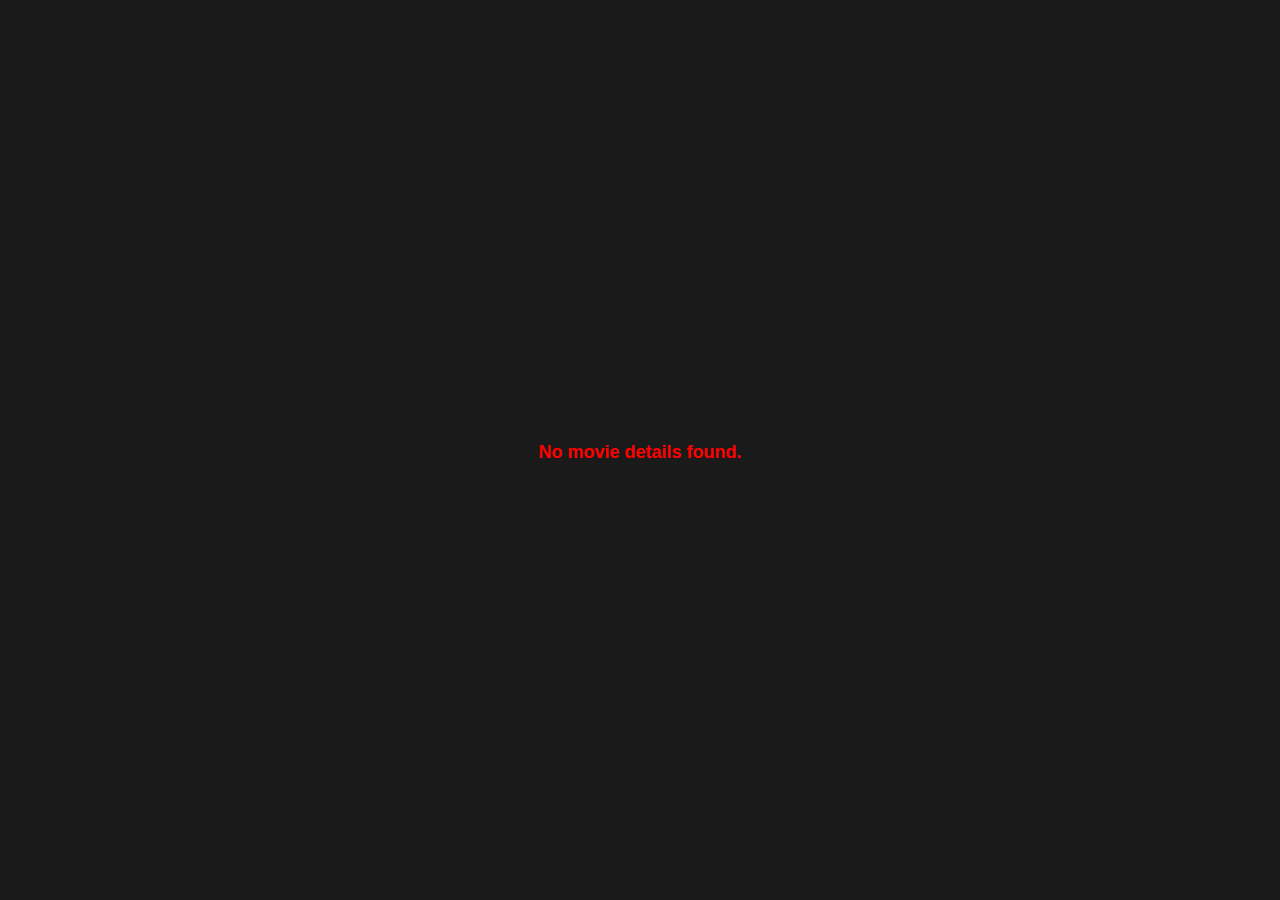
==== commit f800f95e: "Update details.html" ====
--- a/details.html
+++ b/details.html
@@ -7,102 +7,31 @@
     <link rel="stylesheet" href="styles.css">
 </head>
 <body>
-    <div class="movie-container">
-        <div class="movie-header">
-            <h1 id="movie-title"></h1>
-            <p><strong>Rating:</strong> <span id="movie-rating"></span> ⭐</p>
-            <p><strong>Genres:</strong> <span id="movie-genres"></span></p>
-            <p><strong>Year:</strong> <span id="movie-year"></span></p>
-        </div>
-        <div class="movie-content">
-            <img id="movie-poster" src="" alt="Movie Poster">
-            <p id="movie-description"></p>
-        </div>
-    </div>
 
-    <div class="comments-section">
-        <h2>Comments</h2>
-        <textarea id="comment-input" placeholder="Write a comment..."></textarea>
-        <button onclick="postComment()">Post</button>
-        <div id="comments-list"></div>
+    <div class="movie-details">
+        <img id="details-movie-img" src="" alt="Movie Poster">
+        <h1 id="details-movie-title"></h1>
+        <p id="details-movie-year"></p>
+        <p id="details-movie-rating"></p>
+        <p id="details-movie-desc"></p>
+        <a href="index.html" class="back-button">Back to Home</a>
     </div>
 
     <script>
-        const urlParams = new URLSearchParams(window.location.search);
-        const movieName = urlParams.get('movie');
+        document.addEventListener("DOMContentLoaded", () => {
+            let movieDetails = JSON.parse(localStorage.getItem('selectedMovie'));
 
-        fetch('movies.json')
-          .then(response => response.json())
-          .then(movies => {
-              let movie = movies.find(m => m.name === movieName);
-              if (movie) {
-                  document.getElementById('movie-title').textContent = movie.name;
-                  document.getElementById('movie-poster').src = movie.poster;
-                  document.getElementById('movie-poster').alt = movie.name;
-                  document.getElementById('movie-description').textContent = movie.description;
-                  document.getElementById('movie-genres').textContent = `${movie.genre1}, ${movie.genre2}`;
-                  document.getElementById('movie-rating').textContent = movie.rating;
-                  document.getElementById('movie-year').textContent = movie.year || "N/A";
-              } else {
-                  document.body.innerHTML = "<h2>Movie not found!</h2>";
-              }
-          })
-          .catch(error => console.error('Error loading movie details:', error));
-
-        // Comments Section
-        function postComment() {
-            let comment = document.getElementById("comment-input").value;
-            if (!comment.trim()) return;
-            
-            let commentsList = document.getElementById("comments-list");
-            let newComment = document.createElement("p");
-            newComment.textContent = comment;
-            commentsList.appendChild(newComment);
-
-            document.getElementById("comment-input").value = ""; // Clear input after posting
-        }
+            if (movieDetails) {
+                document.getElementById('details-movie-img').src = `img/${movieDetails.poster}`;
+                document.getElementById('details-movie-title').textContent = movieDetails.name;
+                document.getElementById('details-movie-year').textContent = `Year: ${movieDetails.year || 'N/A'}`;
+                document.getElementById('details-movie-rating').textContent = `Rating: ${movieDetails.rating}`;
+                document.getElementById('details-movie-desc').textContent = movieDetails.description;
+            } else {
+                document.body.innerHTML = "<h2 class='error-message'>No movie details found.</h2>";
+            }
+        });
     </script>
 
-    <style>
-        .movie-container {
-            width: 80%;
-            margin: auto;
-            padding: 20px;
-            background: #222;
-            color: white;
-            border-radius: 10px;
-        }
-        .movie-header {
-            text-align: center;
-        }
-        .movie-content {
-            display: flex;
-            align-items: center;
-            gap: 20px;
-        }
-        .movie-content img {
-            width: 200px;
-            border-radius: 10px;
-        }
-        .comments-section {
-            width: 80%;
-            margin: auto;
-            margin-top: 20px;
-            background: #333;
-            padding: 20px;
-            border-radius: 10px;
-        }
-        #comment-input {
-            width: 100%;
-            padding: 10px;
-            margin-bottom: 10px;
-        }
-        #comments-list p {
-            background: #444;
-            padding: 10px;
-            border-radius: 5px;
-            margin-top: 5px;
-        }
-    </style>
 </body>
 </html>
